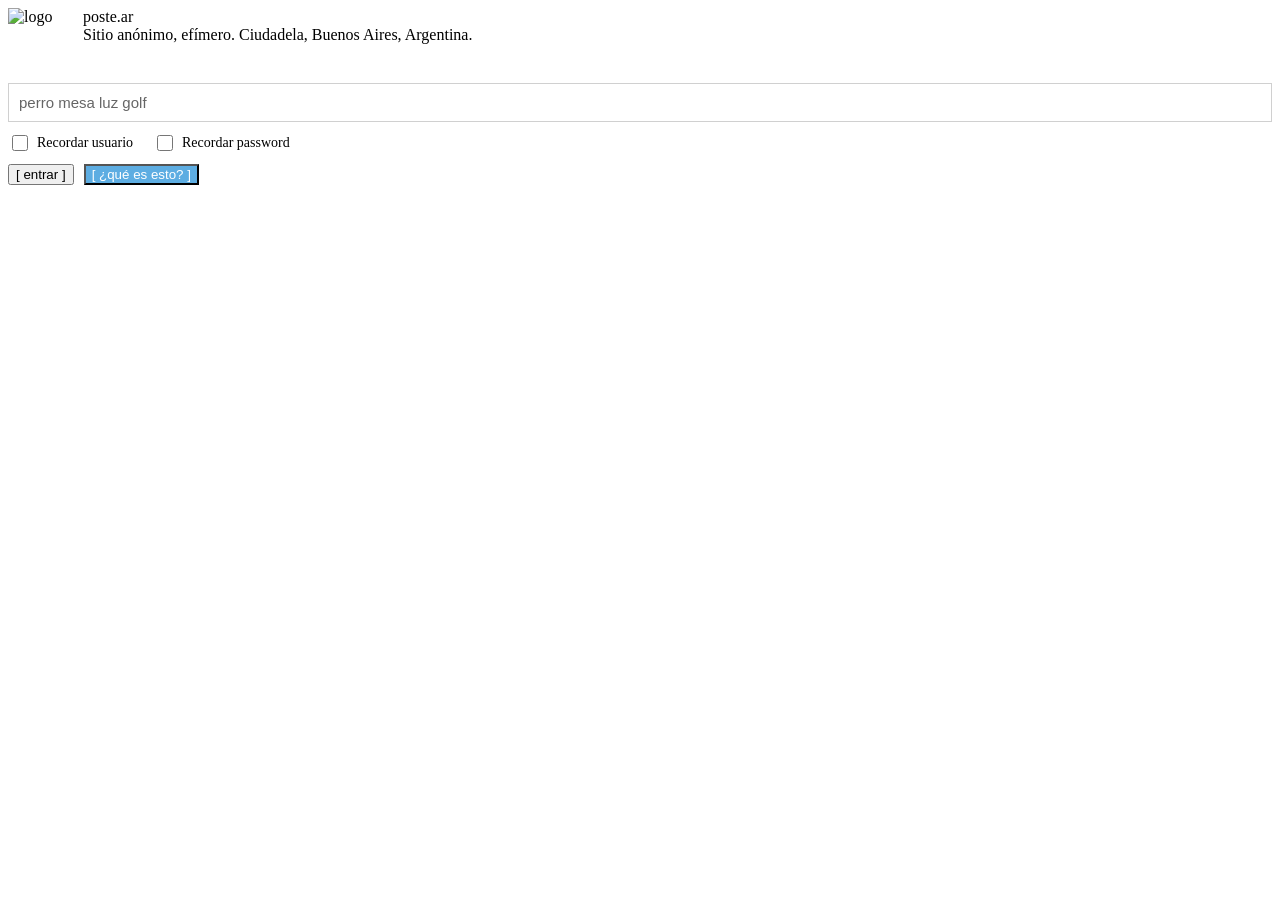
==== index.html @ afaacab6 "Initial commit - Frontend auditable" ====
<!DOCTYPE html>
<html lang="es">
<head>
    <meta charset="UTF-8">
    <meta name="viewport" content="width=device-width, initial-scale=1.0">
    <title>poste.ar · Red social anónima y cifrada · Ciudadela, Buenos Aires</title>
    <meta name="description" content="Red social anónima con identidad persistente. Sin registro, sin teléfono, sin email. Mensajes cifrados AES-256 desde el navegador. Todo se borra cada lunes. Ciudadela, Buenos Aires, Argentina.">
    <meta name="keywords" content="red social anónima, red social encriptada, red social cifrada, mensajes anónimos, chat anónimo, mensajes cifrados, AES-256, privacidad, sin registro, efímero, postear anónimo, poste.ar, Ciudadela, Buenos Aires, Argentina, comunicación privada, red social criptográfica, chat privado sin cuenta">
    <meta name="author" content="poste.ar">
    <meta name="robots" content="index, follow">
    <meta property="og:type" content="website">
    <meta property="og:url" content="https://poste.ar/">
    <meta property="og:title" content="poste.ar · Red social anónima y cifrada">
    <meta property="og:description" content="Sin registro, sin teléfono, sin email. Publicá de forma anónima. Mensajes cifrados AES-256 invisibles al timeline público. Todo se borra cada lunes. Ciudadela, Buenos Aires.">
    <meta property="og:image" content="https://poste.ar/postear.gif">
    <meta property="twitter:card" content="summary">
    <meta property="twitter:url" content="https://poste.ar/">
    <meta property="twitter:title" content="poste.ar · Red social anónima y cifrada">
    <meta property="twitter:description" content="Sin registro, sin teléfono, sin email. Mensajes cifrados AES-256 desde el navegador. Todo se borra cada lunes.">
    <meta property="twitter:image" content="https://poste.ar/postear.gif">
    <script type="application/ld+json">
    {
      "@context": "https://schema.org",
      "@type": "WebApplication",
      "name": "poste.ar",
      "url": "https://poste.ar",
      "description": "Red social anónima con identidad persistente y mensajes cifrados AES-256. Sin registro, sin teléfono, sin email. Todo se borra cada lunes.",
      "applicationCategory": "SocialNetworkingApplication",
      "operatingSystem": "Any",
      "offers": {
        "@type": "Offer",
        "price": "0",
        "priceCurrency": "ARS"
      },
      "featureList": [
        "Anonimato sin registro",
        "Mensajes cifrados AES-256",
        "Sin almacenamiento de IP",
        "Identidad persistente por palabras clave",
        "Timeline efímero semanal",
        "Chat grupal cifrado invisible"
      ],
      "inLanguage": "es",
      "locationCreated": {
        "@type": "Place",
        "name": "Ciudadela, Buenos Aires, Argentina"
      }
    }
    </script>
    <script src="https://cdnjs.cloudflare.com/ajax/libs/crypto-js/4.1.1/crypto-js.min.js"></script>
    <link rel="stylesheet" id="theme-stylesheet" href="themes/default.css">
    <style>
        .header-profile { display: flex; gap: 15px; align-items: flex-start; margin-bottom: 15px; }
        .header-profile img { width: 60px; height: 60px; flex-shrink: 0; }
        .header-profile-info { flex: 1; }
        .button-container { display: flex; justify-content: space-between; gap: 10px; margin-top: 15px; }
        .button-group { display: flex; gap: 10px; }
        @media (hover: hover) {
            .btn:hover, .btn-volver:hover {
                background: rgba(0, 0, 0, 0.05) !important;
                transition: background 0.2s ease;
            }
            body.modo-noche .btn:hover,
            body.modo-noche .btn-volver:hover {
                background: rgba(255, 255, 255, 0.08) !important;
            }
            .btn-postear:hover {
                filter: brightness(1.1);
                transition: filter 0.2s ease;
            }
            body.modo-noche .btn-postear:hover {
                background: rgba(128, 128, 128, 0.3) !important;
                filter: none;
            }
        }
        .editor-section { margin-top: 20px; }
        .checkbox-label { cursor: pointer; font-size: 15px; }
        .checkbox-container { margin-top: 10px; }
        .password-section { margin-top: 10px; }
        .password-label { font-size: 15px; color: var(--color-secundario); margin-bottom: 5px; }
        .password-hint { font-size: 13px; color: var(--color-terciario); margin-top: 5px; }
        .bottom-actions { display: flex; justify-content: space-between; align-items: center; margin-top: 10px; gap: 10px; }
        .hidden { display: none !important; }
        .mensaje-oculto-item { border-left: 11px solid; padding-left: 8px; margin-top: 8px; padding-top: 6px; padding-bottom: 6px; }
        .mensaje-oculto-item:not(:last-child) { border-bottom: 1px solid rgba(128, 128, 128, 0.15); padding-bottom: 8px; }
        .mensaje-oculto-etiqueta { font-size: 12px; font-weight: 600; margin-bottom: 4px; }
        .mensaje-oculto-texto { font-size: 14px; line-height: 1.4; }
        .login-section { padding: 0; background: transparent; margin-bottom: 20px; }
        .login-input { width: 100%; padding: 10px; font-size: 15px; border: 1px solid #d0d0d0; border-radius: 0; margin-bottom: 10px; background: var(--color-fondo); color: var(--color-principal); box-sizing: border-box; }
        .login-input:focus { outline: none; border: 1px solid #d0d0d0; background: rgba(0,0,0,0.02); }
        body.modo-noche .login-input:focus { background: rgba(255,255,255,0.02); }
        .login-input::placeholder { color: var(--color-terciario); opacity: 0.6; }
        .login-hint { font-size: 13px; color: var(--color-terciario); margin-bottom: 10px; line-height: 1.5; background: #f5f5f5; padding: 12px; border: 1px solid #e0e0e0; }
        body.modo-noche .login-hint { background: rgba(255,255,255,0.05); border-color: rgba(255,255,255,0.1); }
        .login-error { font-size: 13px; color: #dc3545; background: rgba(220, 53, 69, 0.1); padding: 10px; margin-bottom: 10px; border: 1px solid rgba(220, 53, 69, 0.3); border-radius: 4px; }
        .login-checkboxes { display: flex; gap: 20px; margin-bottom: 10px; }
        .login-checkbox-label { font-size: 14px; color: var(--color-principal); cursor: pointer; display: flex; align-items: center; gap: 6px; }
        .login-checkbox-label input[type="checkbox"] { width: 16px; height: 16px; cursor: pointer; }
        .login-usuario-guardado { font-size: 13px; color: var(--color-secundario); background: #f5f5f5; padding: 8px; margin-bottom: 10px; border: 1px solid #e0e0e0; border-radius: 4px; }
        .login-usuario-guardado span { color: var(--rastro-color); font-weight: 600; }
        body.modo-noche .login-usuario-guardado { background: rgba(255,255,255,0.05); border-color: rgba(255,255,255,0.1); }
        .user-info-bar { font-size: 14px; color: var(--color-secundario); padding: 10px 0; margin: 15px 0; border-top: 1px solid #e0e0e0; border-bottom: 1px solid #e0e0e0; }
        body.modo-noche .user-info-bar { border-color: rgba(255,255,255,0.1); }
        .btn-salir { background: #dc3545; color: white; border: none; padding: 8px 15px; font-size: 15px; font-weight: normal; cursor: pointer; }
        .btn-salir:hover { background: #c82333; }
        .btn-manual { background: #5dade2 !important; color: white !important; }
        .btn-manual:hover { background: #3498db !important; }
        .btn-modo-app { background: #28a745; color: white; border: none; padding: 8px 15px; font-size: 15px; font-weight: normal; cursor: pointer; }
        .btn-modo-app:hover { background: #218838; }
        .semilla-global-section { margin-top: 15px; padding: 15px; background: #f5f5f5; border: 1px solid #e0e0e0; }
        body.modo-noche .semilla-global-section { background: rgba(255,255,255,0.05); border-color: rgba(255,255,255,0.1); }
        .semilla-global-label { font-size: 14px; color: var(--color-secundario); margin-bottom: 8px; font-weight: 600; }
        .semilla-global-input { width: 100%; padding: 10px; font-size: 15px; border: 1px solid #d0d0d0; background: var(--color-fondo); color: var(--color-principal); box-sizing: border-box; }
        .semilla-global-input:focus { outline: none; border: 1px solid #d0d0d0; background: rgba(0,0,0,0.02); }
        body.modo-noche .semilla-global-input:focus { background: rgba(255,255,255,0.02); }
        .semilla-global-hint { font-size: 12px; color: var(--color-terciario); margin-top: 5px; }
    </style>
    <link rel="stylesheet" href="themes/mobile.css">
</head>
<body>
<div class="container">
    <header>
        <div class="header-profile">
            <img src="postear.gif" alt="logo">
            <div class="header-profile-info">
                <div class="brand-line">poste.ar</div>
                <div class="sub-brand">Sitio anónimo, efímero. Ciudadela, Buenos Aires, Argentina.</div>
            </div>
        </div>
        <div class="alerta-box hidden" id="contador-reset">El timeline se borra todos los lunes: calculando...</div>
        <div id="login-section" class="login-section">
            <div id="intro-box" class="login-hint" style="display:none;">
                Una red social anónima: Sin registro. Sin teléfono. Sin email. Nadie sabe quién sos.<br><br>
                Tu identidad se genera a partir de palabras que solo vos conocés — sin cuenta, sin nada que instalar. Si alguien hackea el servidor, solo encuentra texto cifrado sin sentido: tu password semilla nunca sale de tu cabeza.<br><br>
                Escribí 4 o 5 palabras (ejemplo: <em>gato verde mesa tiza</em>) y presioná [ entrar ]. Mientras uses las mismas palabras, siempre serás el mismo usuario con un identificador del tipo <em><a href="/cdn-cgi/l/email-protection" class="__cf_email__" data-cfemail="a6d1c3d2cf889595e6c0cfcac9889e91">[email&#160;protected]</a></em>. Si las olvidás, esa identidad desaparece para siempre — anotálas en papel, no en el teléfono, no las compartas.<br><br>
                Podés postear mensajes públicos o cifrados. Los mensajes cifrados tienen su propia semilla que elegís vos: solo quien las conozca podrá leer los mensajes. Ver [ manual ] para más detalles.
            </div>
            <div class="login-error hidden" id="login-error">Password equivocado</div>
            <input type="text" id="identity-input" class="login-input" placeholder="perro mesa luz golf" onkeypress="if(event.key==='Enter') entrar()">
            <div class="login-checkboxes">
                <label class="login-checkbox-label">
                    <input type="checkbox" id="checkbox-recordar-usuario"> Recordar usuario
                </label>
                <label class="login-checkbox-label">
                    <input type="checkbox" id="checkbox-recordar-password"> Recordar password
                </label>
            </div>
            <div class="login-usuario-guardado hidden" id="login-usuario-guardado">
                Usuario guardado: <span id="usuario-guardado-display"></span>
            </div>
            <div style="display: flex; gap: 10px; align-items: center; margin-top: 10px;">
                <button class="btn-postear" onclick="entrar()">[ entrar ]</button>
                <button class="btn btn-manual" onclick="toggleIntro()">[ ¿qué es esto? ]</button>
            </div>
        </div>
        <div id="main-content" class="hidden">
            <div class="button-container">
                <button class="btn" onclick="toggleDiaNoche()" id="btn-modo">[ día ]</button>
                <button class="btn btn-manual" onclick="toggleManual()">[ manual ]</button>
                <button class="btn" onclick="cambiarTema()" id="btn-tema">[ default ]</button>
                <button class="btn" onclick="window.open('https://github.com/Andreottica/poste-ar')">[ source ]</button>
                <button class="btn-modo-app" onclick="toggleModoApp()" id="btn-modo-app">[ público ]</button>
            </div>
            <input type="text" class="search-box" id="search-input" placeholder="Buscar..." onkeyup="buscarConDelay()">
            <div class="search-info" id="search-info"></div>
            <button class="btn-volver hidden" id="btn-volver" onclick="volverATodos()">[ volver ]</button>
            <div class="user-info-bar">
                Tu usuario: <span id="display-user" style="color:var(--rastro-color); font-weight: 600;">...</span>
            </div>
            <div id="manual-box"></div>
            <div class="editor-section" id="editor-publico-section">
                <textarea id="editor" maxlength="576" placeholder="Mensaje público..."></textarea>
                <div class="contador" id="char-count">576 caracteres restantes</div>
                <div class="button-container button-container-bottom">
                    <button class="btn-postear" onclick="validarYPostear()">[ postear ]</button>
                    <button class="btn" onclick="actualizarPosts()">[ actualizar ]</button>
                    <button class="btn-salir" onclick="salir()">[ salir ]</button>
                </div>
            </div>
            <div class="editor-section hidden" id="editor-encriptado-section">
                <textarea id="editor-encriptado" maxlength="288" placeholder="Mensaje cifrado..."></textarea>
                <div class="contador" id="char-count-encriptado">288 caracteres restantes</div>
                <div class="password-section">
                    <div class="password-label">Semilla (obligatoria):</div>
                    <input type="text" id="password-encriptado-input" placeholder="Ejemplo: perro tiza golf maria" class="password-input">
                    <div class="password-hint">1-12 palabras. Más palabras = más seguridad.</div>
                </div>
                <div class="button-container button-container-bottom">
                    <button class="btn-postear" onclick="postearEncriptado()">[ postear ]</button>
                    <button class="btn" onclick="actualizarPosts()">[ actualizar ]</button>
                    <button class="btn-salir" onclick="salir()">[ salir ]</button>
                </div>
                <div id="semilla-leer-section" class="semilla-global-section" style="margin-top: 20px;">
                    <div class="semilla-global-label">Leer mensajes cifrados:</div>
                    <div style="display: flex; gap: 8px; align-items: center; margin-bottom: 8px;">
                        <input type="text" id="semilla-leer-input" class="semilla-global-input" placeholder="Ingresá palabras semilla..." onkeypress="if(event.key==='Enter') leerMensajesCifrados()" style="flex: 1;">
                        <button class="btn" onclick="leerMensajesCifrados()" style="background: #17a2b8; color: white; min-width: 80px;">[ leer ]</button>
                    </div>
                    <label class="login-checkbox-label">
                        <input type="checkbox" id="checkbox-mantener-semilla"> Mantener semillas
                    </label>
                </div>
            </div>
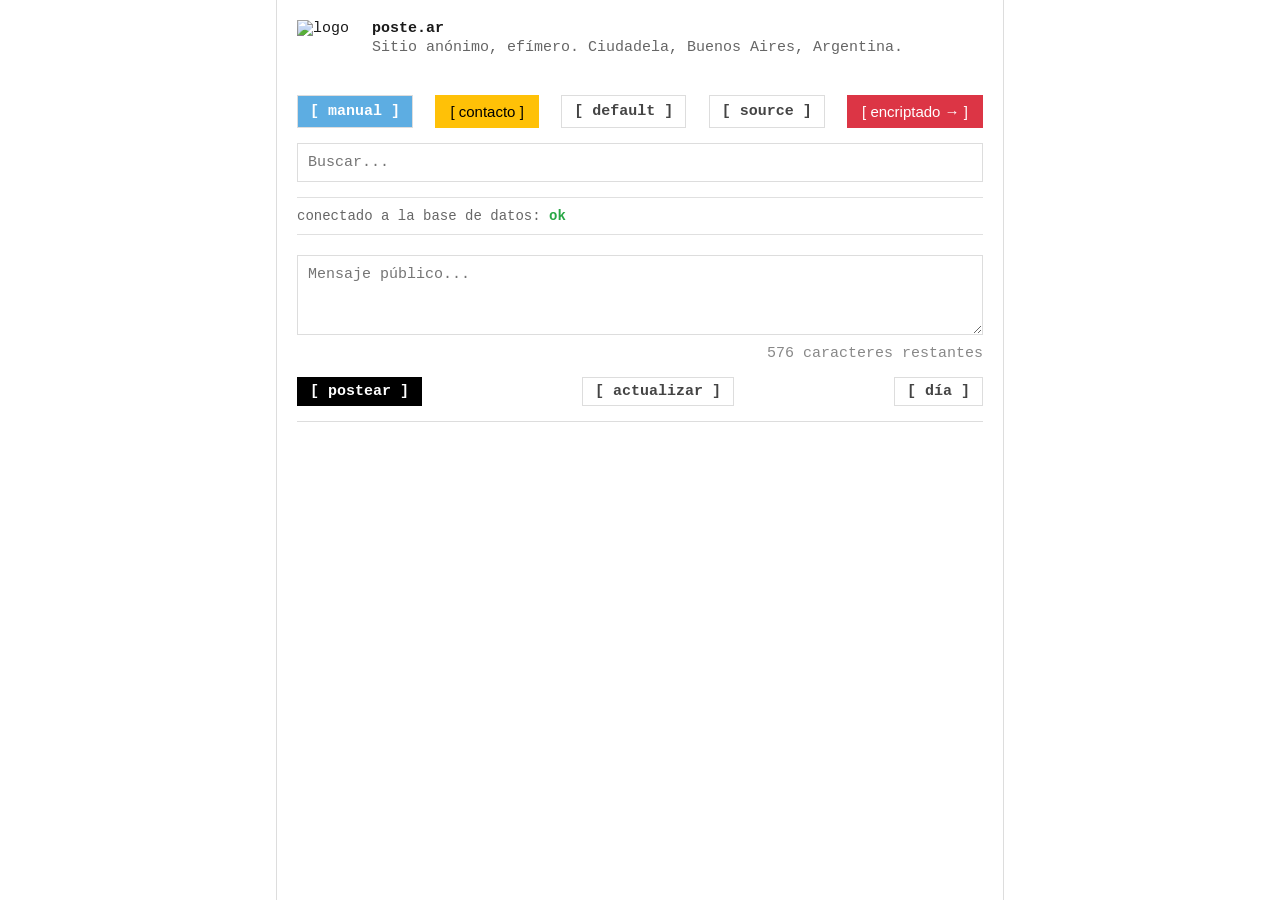
==== commit fd260334: "Refactor button styles and update login section" ====
--- a/index.html
+++ b/index.html
@@ -101,12 +101,12 @@
         body.modo-noche .login-usuario-guardado { background: rgba(255,255,255,0.05); border-color: rgba(255,255,255,0.1); }
         .user-info-bar { font-size: 14px; color: var(--color-secundario); padding: 10px 0; margin: 15px 0; border-top: 1px solid #e0e0e0; border-bottom: 1px solid #e0e0e0; }
         body.modo-noche .user-info-bar { border-color: rgba(255,255,255,0.1); }
-        .btn-salir { background: #dc3545; color: white; border: none; padding: 8px 15px; font-size: 15px; font-weight: normal; cursor: pointer; }
-        .btn-salir:hover { background: #c82333; }
+        .btn-contacto { background: #ffc107; color: #000; border: none; padding: 8px 15px; font-size: 15px; font-weight: normal; cursor: pointer; }
+        .btn-contacto:hover { filter: brightness(1.1); }
         .btn-manual { background: #5dade2 !important; color: white !important; }
         .btn-manual:hover { background: #3498db !important; }
-        .btn-modo-app { background: #28a745; color: white; border: none; padding: 8px 15px; font-size: 15px; font-weight: normal; cursor: pointer; }
-        .btn-modo-app:hover { background: #218838; }
+        .btn-modo-app { background: #dc3545; color: white; border: none; padding: 8px 15px; font-size: 15px; font-weight: normal; cursor: pointer; }
+        .btn-modo-app:hover { filter: brightness(1.1); }
         .semilla-global-section { margin-top: 15px; padding: 15px; background: #f5f5f5; border: 1px solid #e0e0e0; }
         body.modo-noche .semilla-global-section { background: rgba(255,255,255,0.05); border-color: rgba(255,255,255,0.1); }
         .semilla-global-label { font-size: 14px; color: var(--color-secundario); margin-bottom: 8px; font-weight: 600; }
@@ -128,67 +128,58 @@
             </div>
         </div>
         <div class="alerta-box hidden" id="contador-reset">El timeline se borra todos los lunes: calculando...</div>
-        <div id="login-section" class="login-section">
-            <div id="intro-box" class="login-hint" style="display:none;">
-                Una red social anónima: Sin registro. Sin teléfono. Sin email. Nadie sabe quién sos.<br><br>
-                Tu identidad se genera a partir de palabras que solo vos conocés — sin cuenta, sin nada que instalar. Si alguien hackea el servidor, solo encuentra texto cifrado sin sentido: tu password semilla nunca sale de tu cabeza.<br><br>
-                Escribí 4 o 5 palabras (ejemplo: <em>gato verde mesa tiza</em>) y presioná [ entrar ]. Mientras uses las mismas palabras, siempre serás el mismo usuario con un identificador del tipo <em><a href="/cdn-cgi/l/email-protection" class="__cf_email__" data-cfemail="a6d1c3d2cf889595e6c0cfcac9889e91">[email&#160;protected]</a></em>. Si las olvidás, esa identidad desaparece para siempre — anotálas en papel, no en el teléfono, no las compartas.<br><br>
-                Podés postear mensajes públicos o cifrados. Los mensajes cifrados tienen su propia semilla que elegís vos: solo quien las conozca podrá leer los mensajes. Ver [ manual ] para más detalles.
-            </div>
-            <div class="login-error hidden" id="login-error">Password equivocado</div>
-            <input type="text" id="identity-input" class="login-input" placeholder="perro mesa luz golf" onkeypress="if(event.key==='Enter') entrar()">
-            <div class="login-checkboxes">
-                <label class="login-checkbox-label">
-                    <input type="checkbox" id="checkbox-recordar-usuario"> Recordar usuario
-                </label>
-                <label class="login-checkbox-label">
-                    <input type="checkbox" id="checkbox-recordar-password"> Recordar password
-                </label>
-            </div>
-            <div class="login-usuario-guardado hidden" id="login-usuario-guardado">
-                Usuario guardado: <span id="usuario-guardado-display"></span>
-            </div>
-            <div style="display: flex; gap: 10px; align-items: center; margin-top: 10px;">
-                <button class="btn-postear" onclick="entrar()">[ entrar ]</button>
-                <button class="btn btn-manual" onclick="toggleIntro()">[ ¿qué es esto? ]</button>
-            </div>
-        </div>
-        <div id="main-content" class="hidden">
+        <div id="main-content">
             <div class="button-container">
-                <button class="btn" onclick="toggleDiaNoche()" id="btn-modo">[ día ]</button>
                 <button class="btn btn-manual" onclick="toggleManual()">[ manual ]</button>
+                <button class="btn-contacto" onclick="toggleContacto()">[ contacto ]</button>
                 <button class="btn" onclick="cambiarTema()" id="btn-tema">[ default ]</button>
-                <button class="btn" onclick="window.open('https://github.com/Andreottica/poste-ar')">[ source ]</button>
-                <button class="btn-modo-app" onclick="toggleModoApp()" id="btn-modo-app">[ público ]</button>
+                <button class="btn" onclick="window.open('https://github.com/Andreottica/poste-ar-public')">[ source ]</button>
+                <button class="btn-modo-app" onclick="toggleModoApp()" id="btn-modo-app">[ encriptado → ]</button>
             </div>
             <input type="text" class="search-box" id="search-input" placeholder="Buscar..." onkeyup="buscarConDelay()">
             <div class="search-info" id="search-info"></div>
             <button class="btn-volver hidden" id="btn-volver" onclick="volverATodos()">[ volver ]</button>
             <div class="user-info-bar">
-                Tu usuario: <span id="display-user" style="color:var(--rastro-color); font-weight: 600;">...</span>
+                conectado a la base de datos: <span style="color: #28a745; font-weight: 600;">ok</span>
             </div>
             <div id="manual-box"></div>
+            <div id="contacto-box" style="display:none; margin: 15px 0; padding: 15px; border: 1px solid var(--gris-suave); background: var(--color-fondo);">
+                <div style="font-size: 14px; color: var(--color-secundario); margin-bottom: 10px;">Mensaje al administrador. Es anónimo y cifrado.</div>
+                <textarea id="editor-contacto" maxlength="576" placeholder="Escribí tu mensaje..."></textarea>
+                <div class="button-container button-container-bottom" style="margin-top: 8px;">
+                    <button class="btn-postear" onclick="enviarContacto()">[ enviar ]</button>
+                </div>
+            </div>
             <div class="editor-section" id="editor-publico-section">
                 <textarea id="editor" maxlength="576" placeholder="Mensaje público..."></textarea>
                 <div class="contador" id="char-count">576 caracteres restantes</div>
                 <div class="button-container button-container-bottom">
                     <button class="btn-postear" onclick="validarYPostear()">[ postear ]</button>
                     <button class="btn" onclick="actualizarPosts()">[ actualizar ]</button>
-                    <button class="btn-salir" onclick="salir()">[ salir ]</button>
+                    <button class="btn" onclick="toggleDiaNoche()" id="btn-modo-2">[ día ]</button>
                 </div>
             </div>
             <div class="editor-section hidden" id="editor-encriptado-section">
                 <textarea id="editor-encriptado" maxlength="288" placeholder="Mensaje cifrado..."></textarea>
                 <div class="contador" id="char-count-encriptado">288 caracteres restantes</div>
                 <div class="password-section">
-                    <div class="password-label">Semilla (obligatoria):</div>
-                    <input type="text" id="password-encriptado-input" placeholder="Ejemplo: perro tiza golf maria" class="password-input">
-                    <div class="password-hint">1-12 palabras. Más palabras = más seguridad.</div>
+                    <div style="display: flex; gap: 10px; align-items: flex-start;">
+                        <div style="flex: 1;">
+                            <div class="password-label">Semilla (obligatoria):</div>
+                            <input type="text" id="password-encriptado-input" placeholder="Ejemplo: perro tiza golf maria" class="password-input">
+                            <div class="password-hint">1-12 palabras. Más palabras = más seguridad.</div>
+                        </div>
+                        <div style="width: 120px;">
+                            <div class="password-label">Tu nick:</div>
+                            <input type="text" id="nick-encriptado-input" placeholder="pepe" class="password-input" maxlength="20">
+                            <div class="password-hint">Opcional.</div>
+                        </div>
+                    </div>
                 </div>
                 <div class="button-container button-container-bottom">
                     <button class="btn-postear" onclick="postearEncriptado()">[ postear ]</button>
                     <button class="btn" onclick="actualizarPosts()">[ actualizar ]</button>
-                    <button class="btn-salir" onclick="salir()">[ salir ]</button>
+                    <button class="btn" onclick="toggleDiaNoche()" id="btn-modo-3">[ día ]</button>
                 </div>
                 <div id="semilla-leer-section" class="semilla-global-section" style="margin-top: 20px;">
                     <div class="semilla-global-label">Leer mensajes cifrados:</div>
@@ -201,4 +192,10 @@
                     </label>
                 </div>
             </div>
-   +        </div>
+    </header>
+    <div id="timeline"></div>
+</div>
+    <script src="postear.js"></script>
+</body>
+</html>
--- a/themes/default.css
+++ b/themes/default.css
@@ -0,0 +1,336 @@
+/* ============================================
+   POSTE.AR - TEMA DEFAULT
+   ============================================ */
+
+/* Variables globales */
+:root {
+    --rastro-color: #2e7d32;
+    --gris-suave: #ddd;
+    --color-principal: #1a1a1a;
+    --color-secundario: #666;
+    --color-terciario: #888;
+    --color-fondo: #fff;
+    --color-fondo-secundario: #fdfdfd;
+    --color-fondo-alerta: #fff3e0;
+    --color-borde-alerta: #f0f0f0;
+    --color-alerta: #d35400;
+    --color-enlace: blue;
+    --color-error: #d32f2f;
+    --color-oculto-fondo: #f9f9f9;
+}
+
+/* Modo Noche */
+body.modo-noche {
+    --color-principal: #e0e0e0;
+    --color-secundario: #aaa;
+    --color-terciario: #999;
+    --color-fondo: #1a1a1a;
+    --color-fondo-secundario: #252525;
+    --color-fondo-alerta: #2d2416;
+    --color-borde-alerta: #3a3a3a;
+    --color-alerta: #ff8c42;
+    --color-enlace: #64b5f6;
+    --color-error: #ef5350;
+    --color-oculto-fondo: #2a2a2a;
+    --gris-suave: #444;
+}
+
+/* Reset y Base */
+body {
+    font-family: 'Courier New', Courier, monospace;
+    background: var(--color-fondo);
+    color: var(--color-principal);
+    margin: 0;
+    display: flex;
+    flex-direction: column;
+    align-items: center;
+    font-size: 15px;
+    transition: background 0.3s, color 0.3s;
+}
+
+/* Contenedor principal */
+.container {
+    width: 728px;
+    border-left: 1px solid var(--gris-suave);
+    border-right: 1px solid var(--gris-suave);
+    min-height: 100vh;
+    padding: 20px;
+    box-sizing: border-box;
+}
+
+/* Header */
+header {
+    border-bottom: 1px solid var(--gris-suave);
+    padding-bottom: 15px;
+    margin-bottom: 20px;
+}
+
+.brand-line {
+    font-weight: bold;
+    font-size: 15px;
+    margin-bottom: 2px;
+    color: var(--color-principal);
+}
+
+.sub-brand {
+    font-size: 15px;
+    color: var(--color-secundario);
+}
+
+/* Alerta timeline */
+.alerta-box {
+    background: var(--color-fondo-alerta);
+    border: 1px solid var(--color-borde-alerta);
+    padding: 10px;
+    color: var(--color-alerta);
+    font-size: 15px;
+    margin-top: 15px;
+}
+
+/* Navegación y status */
+.nav-status {
+    display: flex;
+    justify-content: space-between;
+    align-items: center;
+    background: var(--color-fondo-secundario);
+    padding: 10px;
+    border: 1px solid var(--gris-suave);
+    font-size: 15px;
+    margin-top: 15px;
+}
+
+/* Buscador */
+.search-box {
+    width: 100%;
+    padding: 10px;
+    border: 1px solid var(--gris-suave);
+    font-family: inherit;
+    font-size: 15px;
+    outline: none;
+    box-sizing: border-box;
+    margin-top: 15px;
+    background: var(--color-fondo);
+    color: var(--color-principal);
+}
+
+.search-info {
+    font-size: 15px;
+    color: var(--color-secundario);
+    margin-top: 10px;
+    text-align: center;
+}
+
+/* Avatar */
+.avatar {
+    width: 60px;
+    height: 60px;
+    display: flex;
+    align-items: center;
+    justify-content: center;
+    font-weight: bold;
+    font-size: 20px;
+    color: #fff;
+    flex-shrink: 0;
+    border: 2px solid var(--gris-suave);
+}
+
+/* Manual */
+#manual-box {
+    display: none;
+    background: var(--color-fondo);
+    border: 1px solid var(--gris-suave);
+    padding: 15px;
+    font-size: 15px;
+    white-space: pre-wrap;
+    margin: 15px 0;
+    color: var(--color-principal);
+}
+
+/* Textareas */
+textarea {
+    width: 100%;
+    border: 1px solid var(--gris-suave);
+    padding: 10px;
+    font-family: inherit;
+    font-size: 15px;
+    resize: vertical;
+    outline: none;
+    box-sizing: border-box;
+    min-height: 80px;
+    background: var(--color-fondo);
+    color: var(--color-principal);
+}
+
+/* Botones */
+.btn {
+    cursor: pointer;
+    font-family: inherit;
+    font-weight: bold;
+    border: 1px solid var(--gris-suave);
+    padding: 5px 12px;
+    background: var(--color-fondo);
+    color: #444;
+    font-size: 15px;
+}
+
+.btn:hover {
+    background: var(--color-fondo-secundario);
+}
+
+.btn-postear {
+    cursor: pointer;
+    font-family: inherit;
+    font-weight: bold;
+    background: #000;
+    color: #fff;
+    border: 1px solid #000;
+    padding: 5px 12px;
+    font-size: 15px;
+}
+
+body.modo-noche .btn-postear {
+    background: #fff;
+    color: #000;
+    border: 1px solid #fff;
+}
+
+.btn-volver {
+    cursor: pointer;
+    font-family: inherit;
+    font-weight: bold;
+    background: #f5f5f5;
+    color: #444;
+    border: 1px solid var(--gris-suave);
+    padding: 5px 12px;
+    font-size: 15px;
+}
+
+body.modo-noche .btn-volver {
+    background: #333;
+    color: #aaa;
+}
+
+/* Posts */
+.post {
+    display: flex;
+    gap: 20px;
+    border-bottom: 1px solid #eee;
+    padding: 25px 0;
+    align-items: flex-start;
+}
+
+body.modo-noche .post {
+    border-bottom: 1px solid #333;
+}
+
+.post-body {
+    flex-grow: 1;
+    min-width: 0;
+}
+
+.marca-tag {
+    font-size: 15px;
+    font-weight: bold;
+    margin-bottom: 5px;
+}
+
+.fecha-tag {
+    font-size: 15px;
+    color: #555;
+    margin-bottom: 8px;
+}
+
+body.modo-noche .fecha-tag {
+    color: #999;
+}
+
+/* Semilla y mensajes ocultos */
+.semilla-box {
+    margin-top: 10px;
+    display: flex;
+    gap: 5px;
+    align-items: center;
+}
+
+.semilla-input {
+    flex: 1;
+    border: none;
+    border-bottom: 1px solid var(--gris-suave);
+    outline: none;
+    font-family: inherit;
+    font-size: 15px;
+    padding: 5px;
+    background: transparent;
+    color: var(--color-principal);
+}
+
+.semilla-btn {
+    cursor: pointer;
+    border: none;
+    background: none;
+    font-size: 18px;
+    color: var(--color-secundario);
+}
+
+.semilla-btn:hover {
+    color: var(--color-principal);
+}
+
+.mensaje-oculto {
+    margin-top: 10px;
+    padding: 10px;
+    background: var(--color-oculto-fondo);
+    border: 1px solid var(--gris-suave);
+    font-size: 15px;
+    white-space: pre-wrap;
+}
+
+.mensaje-error {
+    color: var(--color-error);
+    font-size: 13px;
+    margin-top: 5px;
+}
+
+/* Contador */
+.contador {
+    font-size: 15px;
+    color: var(--color-terciario);
+    text-align: right;
+    margin-top: 5px;
+}
+
+/* Sección oculta */
+.oculto-section {
+    margin-top: 15px;
+    padding-top: 15px;
+    border-top: 1px solid var(--gris-suave);
+    display: none;
+}
+
+.password-input {
+    width: 100%;
+    padding: 8px;
+    border: 1px solid var(--gris-suave);
+    font-family: inherit;
+    font-size: 15px;
+    outline: none;
+    box-sizing: border-box;
+    background: var(--color-fondo);
+    color: var(--color-principal);
+}
+
+/* Utilidades */
+.hidden {
+    display: none;
+}
+
+/* Enlaces */
+a {
+    color: var(--color-enlace);
+    text-decoration: none;
+}
+
+a:hover {
+    text-decoration: underline;
+}
+
--- a/themes/mobile.css
+++ b/themes/mobile.css
@@ -0,0 +1,721 @@
+/* ============================================
+   MOBILE.CSS - DISEÑO SOBRIO Y FUNCIONAL
+   Tipografía consistente, espaciado apropiado
+   Colores coherentes, botones interactivos
+   ============================================ */
+
+:root {
+    --bg: #ffffff;
+    --text: #000000;
+    --text-light: #666666;
+    --text-lighter: #999999;
+    --border: #e0e0e0;
+    --hover-light: rgba(0, 0, 0, 0.04);
+    --red: #dc3545;
+    --red-hover: #c82333;
+    --yellow: #ffc107;
+    --yellow-hover: #e0a800;
+    --blue: #007bff;
+    --blue-hover: #0056b3;
+}
+
+body.modo-noche {
+    --bg: #000000;
+    --text: #ffffff;
+    --text-light: #999999;
+    --text-lighter: #666666;
+    --border: #333333;
+    --hover-light: rgba(255, 255, 255, 0.04);
+}
+
+@media (max-width: 768px) {
+    
+    * {
+        box-sizing: border-box;
+    }
+
+    body {
+        background: var(--bg);
+        margin: 0;
+        padding: 0;
+        font-family: -apple-system, BlinkMacSystemFont, "Segoe UI", Roboto, sans-serif;
+        -webkit-font-smoothing: antialiased;
+        font-size: 15px;
+        line-height: 1.5;
+        color: var(--text);
+    }
+
+    .container {
+        width: 100%;
+        padding: 0;
+        background: var(--bg);
+    }
+
+    /* ========================================
+       HEADER
+       ======================================== */
+    header {
+        padding: 16px;
+        border-bottom: 1px solid var(--border);
+    }
+
+    .header-profile {
+        display: flex !important;
+        align-items: center !important;
+        gap: 12px !important;
+        margin-bottom: 12px !important;
+    }
+
+    .header-profile img {
+        width: 48px !important;
+        height: 48px !important;
+        border-radius: 50% !important;
+    }
+
+    .header-profile-info {
+        flex: 1;
+    }
+
+    .brand-line {
+        font-size: 20px;
+        font-weight: 600;
+        color: var(--text);
+        margin: 0 0 2px 0;
+        line-height: 1.2;
+    }
+
+    .sub-brand {
+        font-size: 13px;
+        color: var(--text-light);
+        margin: 0;
+        line-height: 1.3;
+    }
+
+    /* ========================================
+       ALERT & USER INFO
+       ======================================== */
+    .alerta-box {
+        background: var(--red);
+        color: white;
+        padding: 10px 16px;
+        font-size: 14px;
+        margin: 0 -16px 12px -16px;
+        text-align: center;
+        font-weight: 500;
+    }
+
+    .user-info-bar {
+        font-size: 15px;
+        color: var(--text);
+        padding: 12px 16px;
+        margin: 0 -16px 16px -16px;
+        border-top: 1px solid var(--border);
+        border-bottom: 1px solid var(--border);
+        text-align: left;
+        background: var(--bg);
+    }
+
+    .user-info-bar #display-user {
+        font-weight: 600;
+    }
+
+    /* ========================================
+       BUTTONS - DISEÑO SOBRIO CON HOVER
+       ======================================== */
+    .button-container {
+        display: grid !important;
+        grid-template-columns: 1fr 1fr !important;
+        gap: 0 !important;
+        margin: 0 -16px 16px -16px !important;
+        border-top: 1px solid var(--border);
+        border-bottom: 1px solid var(--border);
+    }
+    
+    /* Ocultar botón de tema en mobile */
+    #btn-tema {
+        display: none !important;
+    }
+
+    .button-container .btn,
+    .button-container #btn-modo {
+        width: 100% !important;
+        height: 36px !important;
+        border: none !important;
+        border-right: 1px solid var(--border) !important;
+        border-bottom: 1px solid var(--border) !important;
+        background: var(--bg) !important;
+        color: var(--text) !important;
+        font-size: 15px !important;
+        font-weight: 500 !important;
+        padding: 0 !important;
+        display: flex !important;
+        align-items: center !important;
+        justify-content: center !important;
+        border-radius: 0 !important;
+        box-shadow: none !important;
+        transition: background 0.15s ease;
+        cursor: pointer;
+    }
+
+    .button-container .btn:nth-child(2n) {
+        border-right: none !important;
+    }
+
+    .button-container .btn:active {
+        background: var(--hover-light) !important;
+    }
+
+    /* Botón manual en celeste suave */
+    .button-container .btn:nth-child(2) {
+        background: #5dade2 !important;
+        color: white !important;
+    }
+
+    .button-container .btn:nth-child(2):active {
+        background: #3498db !important;
+    }
+
+    body.modo-noche .button-container .btn:nth-child(2) {
+        background: #5dade2 !important;
+        color: white !important;
+    }
+
+    body.modo-noche .button-container .btn:nth-child(2):active {
+        background: #3498db !important;
+    }
+
+    .button-container-bottom {
+        display: grid !important;
+        grid-template-columns: 1fr 1fr 1fr !important;
+        gap: 0 !important;
+        margin: 16px -16px 0 -16px !important;
+        border-top: 1px solid var(--border);
+    }
+
+    .button-container-bottom .btn,
+    .button-container-bottom .btn-postear,
+    .button-container-bottom .btn-salir {
+        width: 100% !important;
+        height: 36px !important;
+        border: none !important;
+        border-right: 1px solid var(--border) !important;
+        font-size: 15px !important;
+        font-weight: 500 !important;
+        padding: 0 !important;
+        display: flex !important;
+        align-items: center !important;
+        justify-content: center !important;
+        border-radius: 0 !important;
+        box-shadow: none !important;
+        transition: background 0.15s ease;
+        cursor: pointer;
+    }
+
+    .button-container-bottom .btn {
+        background: var(--bg) !important;
+        color: var(--text) !important;
+    }
+
+    .button-container-bottom .btn:active {
+        background: var(--hover-light) !important;
+    }
+
+    .button-container-bottom .btn-postear {
+        background: #000000 !important;
+        color: #ffffff !important;
+    }
+    
+    .button-container-bottom .btn-postear:active {
+        background: #333333 !important;
+    }
+
+    body.modo-noche .button-container-bottom .btn-postear {
+        background: #ffffff !important;
+        color: #000000 !important;
+    }
+    
+    body.modo-noche .button-container-bottom .btn-postear:active {
+        background: #cccccc !important;
+    }
+
+    .button-container-bottom .btn-salir {
+        background: var(--red) !important;
+        color: white !important;
+        border-right: none !important;
+    }
+
+    .button-container-bottom .btn-salir:active {
+        background: var(--red-hover) !important;
+    }
+
+    /* ========================================
+       INPUTS & SEARCH
+       ======================================== */
+    .search-box {
+        width: calc(100% + 32px);
+        margin: 0 -16px 0 -16px;
+        background: var(--bg);
+        border: none;
+        border-top: 1px solid var(--border);
+        border-bottom: 1px solid var(--border);
+        padding: 12px 16px;
+        font-size: 15px;
+        color: var(--text);
+    }
+
+    .search-box:focus {
+        outline: none;
+        background: var(--hover-light);
+    }
+
+    .search-box::placeholder {
+        color: var(--text-lighter);
+    }
+
+    .search-info {
+        font-size: 13px;
+        color: var(--text-light);
+        padding: 8px 16px;
+        margin: 0 -16px;
+        text-align: center;
+        background: var(--hover-light);
+    }
+
+    .btn-volver {
+        width: calc(100% + 32px);
+        height: 36px !important;
+        margin: 0 -16px;
+        background: var(--bg);
+        color: var(--text);
+        border: none;
+        border-bottom: 1px solid var(--border);
+        font-size: 15px;
+        font-weight: 500;
+        cursor: pointer;
+        transition: background 0.15s ease;
+    }
+
+    .btn-volver:active {
+        background: var(--hover-light);
+    }
+
+    /* ========================================
+       TEXTAREA & EDITOR
+       ======================================== */
+    textarea {
+        width: calc(100% + 32px);
+        margin: 0 -16px;
+        background: var(--bg);
+        border: none;
+        border-top: 1px solid var(--border);
+        border-bottom: 1px solid var(--border);
+        padding: 16px;
+        font-size: 15px;
+        line-height: 1.5;
+        color: var(--text);
+        min-height: 120px;
+        resize: vertical;
+        font-family: inherit;
+    }
+
+    textarea:focus {
+        outline: none;
+        background: var(--hover-light);
+    }
+
+    textarea::placeholder {
+        color: var(--text-lighter);
+    }
+
+    .contador {
+        font-size: 13px;
+        color: var(--text-lighter);
+        text-align: right;
+        padding: 8px 16px;
+        margin: 0 -16px;
+    }
+
+    /* ========================================
+       LOGIN
+       ======================================== */
+    .login-section {
+        padding: 0;
+        margin-bottom: 16px;
+    }
+
+    .login-hint {
+        font-size: 14px;
+        line-height: 1.5;
+        color: var(--text);
+        background: var(--hover-light);
+        border: 1px solid var(--border);
+        padding: 12px;
+        margin-bottom: 12px;
+        border-radius: 4px;
+    }
+
+    .login-error {
+        font-size: 14px;
+        color: var(--red);
+        background: rgba(220, 53, 69, 0.1);
+        padding: 10px 12px;
+        margin-bottom: 12px;
+        border: 1px solid rgba(220, 53, 69, 0.3);
+        border-radius: 4px;
+    }
+
+    .login-checkboxes {
+        display: flex;
+        flex-direction: column;
+        gap: 10px;
+        margin-bottom: 12px;
+    }
+
+    .login-checkbox-label {
+        font-size: 15px;
+        color: var(--text);
+        cursor: pointer;
+        display: flex;
+        align-items: center;
+        gap: 8px;
+    }
+
+    .login-checkbox-label input[type="checkbox"] {
+        width: 18px;
+        height: 18px;
+        cursor: pointer;
+    }
+
+    .login-usuario-guardado {
+        font-size: 14px;
+        color: var(--text);
+        background: var(--hover-light);
+        padding: 10px 12px;
+        margin-bottom: 12px;
+        border: 1px solid var(--border);
+        border-radius: 4px;
+    }
+
+    .login-usuario-guardado span {
+        font-weight: 600;
+    }
+
+    .login-input {
+        width: 100%;
+        border: 1px solid var(--border);
+        background: var(--bg);
+        color: var(--text);
+        padding: 12px;
+        font-size: 15px;
+        margin-bottom: 12px;
+        border-radius: 4px;
+    }
+
+    .login-input:focus {
+        outline: none;
+        border-color: var(--text);
+    }
+
+    .login-input::placeholder {
+        color: var(--text-lighter);
+    }
+
+    /* ========================================
+       EDITOR SECTION
+       ======================================== */
+    .editor-section {
+        margin-top: 0;
+    }
+
+    .checkbox-container {
+        padding: 12px 16px;
+        margin: 0 -16px;
+        border-bottom: 1px solid var(--border);
+    }
+
+    .checkbox-label {
+        font-size: 15px;
+        display: flex;
+        align-items: center;
+        gap: 8px;
+        cursor: pointer;
+        color: var(--text);
+    }
+
+    .checkbox-label input[type="checkbox"] {
+        width: 18px;
+        height: 18px;
+        cursor: pointer;
+    }
+
+    .oculto-section {
+        display: none;
+    }
+
+    .password-section {
+        padding: 12px 16px;
+        margin: 0 -16px;
+        background: var(--hover-light);
+    }
+
+    .password-label {
+        font-size: 14px;
+        color: var(--text);
+        margin-bottom: 8px;
+        font-weight: 500;
+    }
+
+    .password-input {
+        width: 100%;
+        background: var(--bg);
+        border: 1px solid var(--border);
+        padding: 12px;
+        font-size: 15px;
+        color: var(--text);
+        border-radius: 4px;
+    }
+
+    .password-input:focus {
+        outline: none;
+        border-color: var(--text);
+    }
+
+    .password-input::placeholder {
+        color: var(--text-lighter);
+    }
+
+    .password-hint {
+        font-size: 13px;
+        color: var(--text-light);
+        margin-top: 6px;
+    }
+
+    /* ========================================
+       POSTS - TIPOGRAFÍA LEGIBLE
+       ======================================== */
+    .post {
+        border-bottom: 1px solid var(--border);
+        padding: 16px;
+        background: var(--bg);
+        overflow: hidden;
+    }
+
+    /* Avatar + metadata en una fila, texto y semilla abajo al ancho completo */
+    .post > .avatar {
+        display: inline-flex !important;
+        align-items: center;
+        justify-content: center;
+        width: 36px;
+        height: 36px !important;
+        margin-right: 12px;
+        font-size: 12px;
+        font-weight: 700;
+        color: white;
+        border-radius: 4px;
+        box-shadow: none !important;
+        text-transform: uppercase;
+        flex-shrink: 0;
+        vertical-align: top;
+    }
+
+    .post-body {
+        display: inline-block;
+        vertical-align: top;
+        width: calc(100% - 48px);
+    }
+
+    .marca-tag {
+        font-size: 15px;
+        font-weight: 600;
+        color: var(--text);
+        margin: 0 0 2px 0;
+        line-height: 1.3;
+    }
+
+    .fecha-tag {
+        font-size: 13px;
+        color: var(--text-light);
+        margin: 0;
+        line-height: 1.2;
+    }
+
+    /* Texto del post - ancho COMPLETO fuera del post-body */
+    .post-body > div[style*="white-space"] {
+        display: block !important;
+        width: calc(100vw - 32px) !important;
+        margin-left: calc(-48px) !important;
+        margin-top: 10px !important;
+        font-size: 15px !important;
+        line-height: 1.5 !important;
+        color: var(--text) !important;
+        font-weight: 400 !important;
+        padding: 0 !important;
+        word-wrap: break-word;
+        overflow-wrap: break-word;
+        box-sizing: border-box;
+    }
+
+    /* ========================================
+       SEMILLA & MENSAJE OCULTO
+       ======================================== */
+    .semilla-box {
+        display: flex !important;
+        align-items: center !important;
+        gap: 8px;
+        width: calc(100vw - 32px) !important;
+        margin-left: calc(-48px) !important;
+        margin-top: 12px;
+        border-top: 1px solid var(--border);
+        padding-top: 12px;
+        box-sizing: border-box;
+    }
+
+    .semilla-input {
+        flex: 1;
+        min-width: 0;
+        background: var(--bg);
+        border: 1px solid var(--border);
+        padding: 8px 12px;
+        font-size: 15px;
+        color: var(--text);
+        border-radius: 4px;
+        box-sizing: border-box;
+    }
+
+    .semilla-input:focus {
+        outline: none;
+        background: var(--hover-light);
+        border-color: var(--border);
+    }
+
+    .semilla-input::placeholder {
+        color: var(--text-lighter);
+    }
+
+    .semilla-btn {
+        width: 44px;
+        min-width: 44px;
+        height: 36px !important;
+        background: var(--text);
+        color: var(--bg);
+        border: none;
+        font-size: 18px;
+        border-radius: 4px;
+        cursor: pointer;
+        display: flex;
+        align-items: center;
+        justify-content: center;
+        transition: opacity 0.15s ease;
+        flex-shrink: 0;
+    }
+
+    .semilla-btn:active {
+        opacity: 0.8;
+    }
+
+    .mensaje-oculto {
+        width: calc(100vw - 32px) !important;
+        margin-left: calc(-48px) !important;
+        margin-top: 12px;
+        padding-top: 12px;
+        border-top: 1px solid var(--border);
+        box-sizing: border-box;
+    }
+
+    /* Barra de color lateral - TAMAÑO VISIBLE */
+    .mensaje-oculto-item {
+        border-left: 4px solid;
+        padding-left: 12px;
+        padding-top: 8px;
+        padding-bottom: 8px;
+        margin-top: 8px;
+        background: var(--hover-light);
+        border-radius: 0 4px 4px 0;
+    }
+
+    .mensaje-oculto-item:not(:last-child) {
+        margin-bottom: 8px;
+    }
+
+    .mensaje-oculto-etiqueta {
+        font-size: 14px;
+        font-weight: 600;
+        margin-bottom: 4px;
+    }
+
+    .mensaje-oculto-texto {
+        font-size: 15px;
+        line-height: 1.5;
+        color: var(--text);
+    }
+
+    .mensaje-error {
+        font-size: 14px;
+        color: var(--red);
+        margin-top: 8px;
+        padding: 8px;
+        background: rgba(220, 53, 69, 0.1);
+        border-radius: 4px;
+    }
+
+    /* ========================================
+       HASHTAGS
+       ======================================== */
+    span[style*="color"][style*="rgb(255, 0, 0)"],
+    span[style*="color: red"],
+    .hashtag {
+        color: var(--red) !important;
+        font-weight: 600 !important;
+    }
+
+    /* ========================================
+       MANUAL
+       ======================================== */
+    #manual-box {
+        background: var(--bg);
+        border-top: 1px solid var(--border);
+        border-bottom: 1px solid var(--border);
+        padding: 16px;
+        margin: 0 -16px 16px -16px;
+        font-size: 13px;
+        line-height: 1.6;
+        color: var(--text);
+        font-family: 'Courier New', monospace;
+        white-space: pre-wrap;
+        word-wrap: break-word;
+    }
+
+    /* ========================================
+       TIMELINE
+       ======================================== */
+    #timeline {
+        margin: 0;
+    }
+
+    /* ========================================
+       UTILITIES
+       ======================================== */
+    .hidden {
+        display: none !important;
+    }
+
+    html {
+        scroll-behavior: smooth;
+    }
+
+    button {
+        -webkit-tap-highlight-color: transparent;
+    }
+
+    /* Asegurar que todo el texto sea legible */
+    input,
+    textarea,
+    button,
+    select {
+        font-size: 15px;
+    }
+}
+
+/* ============================================
+   END
+   ============================================ */
